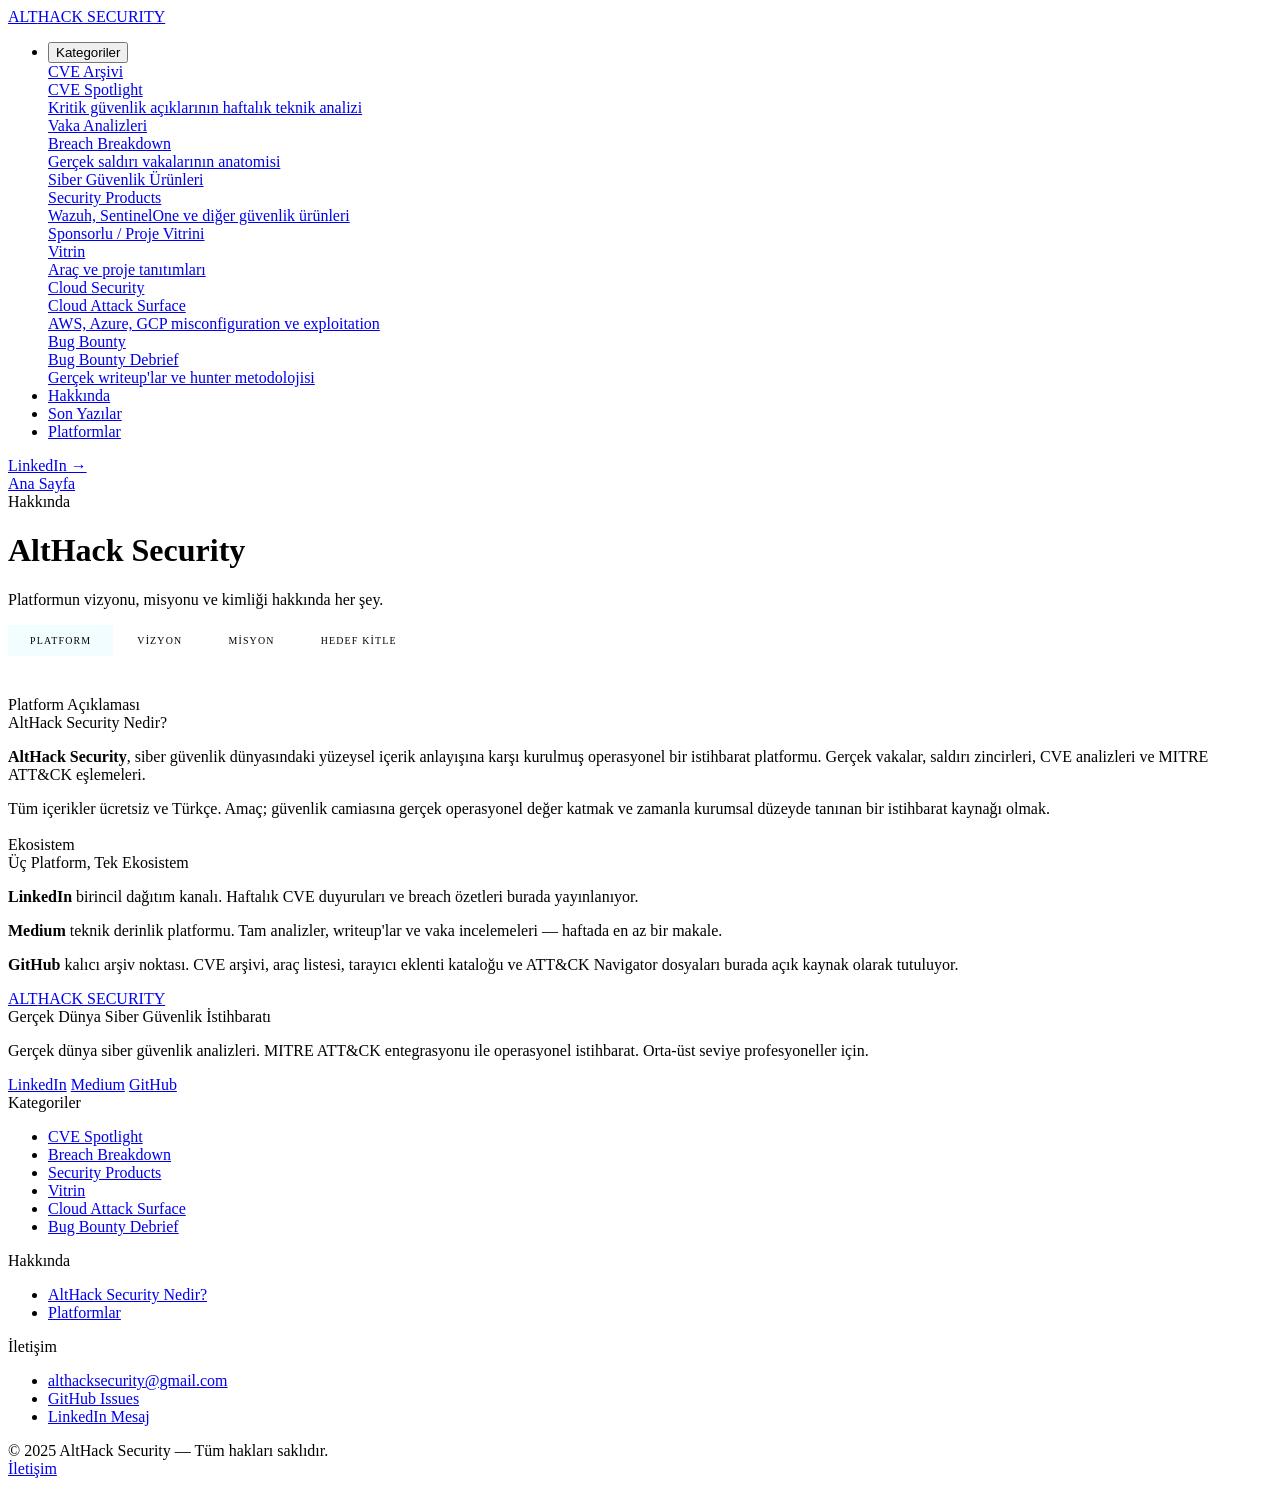
==== about.html @ cd1bcbf1 "Add files via upload" ====
<!DOCTYPE html>
<html lang="tr">
<head>
  <meta charset="UTF-8">
  <meta name="viewport" content="width=device-width, initial-scale=1.0">
  <title>Hakkında — AltHack Security</title>
  <meta name="description" content="AltHack Security vizyon, misyon ve platform açıklaması.">
  <link rel="icon" type="image/jpeg" href="https://raw.githubusercontent.com/althacksec/althacksec.github.io/main/profile.jpg">
  <link rel="preconnect" href="https://fonts.googleapis.com">
  <link rel="preconnect" href="https://fonts.gstatic.com" crossorigin>
  <link href="https://fonts.googleapis.com/css2?family=JetBrains+Mono:wght@300;400;500;700&family=Bebas+Neue&family=DM+Sans:wght@300;400;500;600&display=swap" rel="stylesheet">
  <link rel="stylesheet" href="css/style.css">
  <style>
    /* About-only: tab nav */
    .about-tabs{display:flex;gap:2px;margin-bottom:40px;position:relative;z-index:1}
    .atab{font-family:var(--mono);font-size:.62rem;color:var(--muted);letter-spacing:.12em;text-transform:uppercase;padding:10px 22px;border:1px solid var(--bdim);cursor:pointer;background:none;transition:all .2s}
    .atab:hover{color:var(--cyan);border-color:rgba(0,212,255,.3)}
    .atab.active{color:var(--cyan);border-color:var(--cyan);background:rgba(0,212,255,.05)}
    .about-section{display:none}
    .about-section.active{display:flex;flex-direction:column;gap:2px}
    /* section heading divider */
    .as-divider{display:flex;align-items:center;gap:16px;margin:32px 0 0}
    .as-divider-line{flex:1;height:1px;background:var(--bdim)}
    .as-divider-txt{font-family:var(--mono);font-size:.56rem;color:var(--dim);letter-spacing:.12em;text-transform:uppercase;white-space:nowrap}
  </style>
</head>
<body>
<div class="glow" id="glowOrb"></div><div class="glow2"></div><div class="glow3"></div>

<nav id="mainNav">
  <a href="index.html" class="nav-logo"><span class="alt">ALT</span>HACK<span class="sec">&nbsp;SECURITY</span></a>
  <ul class="nav-links">
    <li class="nd" id="dCat">
      <button class="nd-btn" onclick="toggleDD('dCat')">Kategoriler <span class="chev"></span></button>
      <div class="dm">
        <a href="cve.html" class="di"><div class="di-tag">CVE Arşivi</div><div class="di-title">CVE Spotlight</div><div class="di-desc">Kritik güvenlik açıklarının haftalık teknik analizi</div></a>
        <a href="breach.html" class="di"><div class="di-tag">Vaka Analizleri</div><div class="di-title">Breach Breakdown</div><div class="di-desc">Gerçek saldırı vakalarının anatomisi</div></a>
        <a href="products.html" class="di"><div class="di-tag">Siber Güvenlik Ürünleri</div><div class="di-title">Security Products</div><div class="di-desc">Wazuh, SentinelOne ve diğer güvenlik ürünleri</div></a>
        <a href="vitrin.html" class="di"><div class="di-tag">Sponsorlu / Proje Vitrini</div><div class="di-title">Vitrin</div><div class="di-desc">Araç ve proje tanıtımları</div></a>
        <a href="cloud.html" class="di"><div class="di-tag">Cloud Security</div><div class="di-title">Cloud Attack Surface</div><div class="di-desc">AWS, Azure, GCP misconfiguration ve exploitation</div></a>
        <a href="bugbounty.html" class="di"><div class="di-tag">Bug Bounty</div><div class="di-title">Bug Bounty Debrief</div><div class="di-desc">Gerçek writeup'lar ve hunter metodolojisi</div></a>
      </div>
    </li>
    <li><a href="about.html">Hakkında</a></li>
    <li><a href="index.html#latest">Son Yazılar</a></li>
    <li><a href="index.html#platforms">Platformlar</a></li>
  </ul>
  <div class="nav-right"><a href="https://linkedin.com/company/althack" target="_blank" rel="noopener noreferrer" class="nav-cta">LinkedIn →</a></div>
</nav>

<div class="ph">
  <a href="index.html" class="back-btn">Ana Sayfa</a>
  <div class="ptag">Hakkında</div>
  <h1 class="ph1">AltHack Security</h1>
  <p class="psub">Platformun vizyonu, misyonu ve kimliği hakkında her şey.</p>
</div>

<div class="asects">

  <!-- TAB NAV -->
  <div class="about-tabs">
    <button class="atab active" onclick="switchTab('platform')">Platform</button>
    <button class="atab" onclick="switchTab('vizyon')">Vizyon</button>
    <button class="atab" onclick="switchTab('misyon')">Misyon</button>
    <button class="atab" onclick="switchTab('kitle')">Hedef Kitle</button>
  </div>

  <!-- PLATFORM -->
  <div class="about-section active" id="tab-platform">
    <div class="ab">
      <div class="abl">Platform Açıklaması</div>
      <div class="abt">AltHack Security Nedir?</div>
      <div class="abx">
        <p><strong>AltHack Security</strong>, siber güvenlik dünyasındaki yüzeysel içerik anlayışına karşı kurulmuş operasyonel bir istihbarat platformu. Gerçek vakalar, saldırı zincirleri, CVE analizleri ve MITRE ATT&CK eşlemeleri.</p>
        <p>Tüm içerikler ücretsiz ve Türkçe. Amaç; güvenlik camiasına gerçek operasyonel değer katmak ve zamanla kurumsal düzeyde tanınan bir istihbarat kaynağı olmak.</p>
      </div>
    </div>
    <div class="ab">
      <div class="abl">Ekosistem</div>
      <div class="abt">Üç Platform, Tek Ekosistem</div>
      <div class="abx">
        <p><strong>LinkedIn</strong> birincil dağıtım kanalı. Haftalık CVE duyuruları ve breach özetleri burada yayınlanıyor.</p>
        <p><strong>Medium</strong> teknik derinlik platformu. Tam analizler, writeup'lar ve vaka incelemeleri — haftada en az bir makale.</p>
        <p><strong>GitHub</strong> kalıcı arşiv noktası. CVE arşivi, araç listesi, tarayıcı eklenti kataloğu ve ATT&CK Navigator dosyaları burada açık kaynak olarak tutuluyor.</p>
      </div>
    </div>
  </div>

  <!-- VİZYON -->
  <div class="about-section" id="tab-vizyon">
    <div class="ab">
      <div class="abl">Uzun Vadeli Hedef</div>
      <div class="abt">Güvenilir Siber Güvenlik İstihbarat Platformu</div>
      <div class="abx">
        <p>AltHack Security'nin hedefi, Türkçe konuşan siber güvenlik topluluğunda <strong>gerçek dünya odaklı, teknik derinlikte</strong> içerik üreten referans platformu olmak. Her analiz gerçek saldırı zincirlerine, CVE verilerine ve MITRE ATT&CK çerçevesine dayanıyor.</p>
        <p>Uzun vadede AltHack Security, pentest uzmanlarının, SOC ekiplerinin ve kurumsal güvenlik birimlerinin <strong>haftalık olarak başvurduğu operasyonel bir referans noktası</strong> olmayı hedefliyor.</p>
        <p>Klişelerin ve sertifika odaklı anlatıların gölgesinde kalan <strong>gerçek operasyonel bilgiyi</strong> öne çıkarmak bu platformun varoluş sebebi.</p>
      </div>
    </div>
    <div class="ab">
      <div class="abl">Temel İlkeler</div>
      <div class="abt">Ne Üzerine Kurulu?</div>
      <div class="avs">
        <div class="av"><div class="avn">01</div><div class="avt">Gerçek Dünya Önce</div><div class="avd">Teori değil pratik. Gerçek vakalar, gerçek saldırılar, gerçek IOC'ler.</div></div>
        <div class="av"><div class="avn">02</div><div class="avt">Standart Metodoloji</div><div class="avd">Her içerikte MITRE ATT&CK eşlemesi. Sektörün konuştuğu dil, burada da kullanılıyor.</div></div>
        <div class="av"><div class="avn">03</div><div class="avt">Erişilebilirlik</div><div class="avd">Tüm içerikler ücretsiz. Bilgi paylaşımında engel yok.</div></div>
      </div>
    </div>
  </div>

  <!-- MİSYON -->
  <div class="about-section" id="tab-misyon">
    <div class="ab">
      <div class="abl">Neden Varız</div>
      <div class="abt">Boşluğu Doldurmak</div>
      <div class="abx">
        <p>Türkiye'deki siber güvenlik içeriğinin büyük çoğunluğu giriş seviyesi veya sertifika odaklı. Orta ve üst seviye profesyonellere yönelik <strong>operasyonel, teknik ve güncel</strong> içerik neredeyse yok.</p>
        <p>AltHack Security bu boşluğu doldurmak için var. CVE yayınlandığında, büyük bir breach gerçekleştiğinde — <strong>teknik analiz hazırlanır, MITRE eşlemesi yapılır ve paylaşılır.</strong></p>
      </div>
    </div>
    <div class="ab">
      <div class="abl">Ne Yapıyoruz</div>
      <div class="abt">İçerik Ekosistemi</div>
      <div class="abx">
        <p><strong>LinkedIn</strong> üzerinden haftalık CVE duyuruları ve vaka özetleri yayınlanıyor.</p>
        <p><strong>Medium</strong>'da tam teknik analizler ve writeup'lar var. Haftada en az bir makale. Türkçe.</p>
        <p><strong>GitHub</strong>'da CVE arşivi, araç listesi ve metodoloji dökümanları tutuluyor. Kalıcı referans noktası.</p>
      </div>
    </div>
  </div>

  <!-- HEDEF KİTLE -->
  <div class="about-section" id="tab-kitle">
    <div class="ab">
      <div class="abl">Kime Hitap Ediyoruz</div>
      <div class="abt">Hedef Kitle</div>
      <div class="avs">
        <div class="av">
          <div class="avn">→</div>
          <div class="avt">Pentest & Red Team</div>
          <div class="avd">Yeni TTP'leri, CVE'leri ve gerçek saldırı zincirlerini takip eden uzmanlar.</div>
        </div>
        <div class="av">
          <div class="avn">→</div>
          <div class="avt">SOC & Blue Team</div>
          <div class="avd">Detection engineering ve IOC yönetimi için operasyonel referans arayan ekipler.</div>
        </div>
        <div class="av">
          <div class="avn">→</div>
          <div class="avt">Kurumsal Ekipler</div>
          <div class="avd">Güvenlik kararlarını gerçek dünya istihbaratına dayandırmak isteyen yöneticiler.</div>
        </div>
      </div>
    </div>
    <div class="ab">
      <div class="abl">Seviye</div>
      <div class="abt">Kime Göre Değil, Kimle Birlikte</div>
      <div class="abx">
        <p>AltHack Security giriş seviyesi rehber değil. Temelleri bilen, operasyonel derinliğe ihtiyaç duyan profesyoneller için yazılıyor.</p>
        <p>Her analiz doğrudan <strong>teknik detay</strong> ile başlıyor. Gereksiz açıklama yok, temel kavram dersi yok.</p>
      </div>
    </div>
  </div>

</div>

<footer>
  <div class="fi">
    <div class="fm">
      <div>
        <a href="index.html" class="flogo"><span class="alt">ALT</span>HACK <span class="sec">SECURITY</span></a>
        <div class="ftag">Gerçek Dünya Siber Güvenlik İstihbaratı</div>
        <p class="fdesc">Gerçek dünya siber güvenlik analizleri. MITRE ATT&CK entegrasyonu ile operasyonel istihbarat. Orta-üst seviye profesyoneller için.</p>
        <div class="fsl">
          <a href="https://linkedin.com/company/althack" target="_blank" rel="noopener noreferrer">LinkedIn</a>
          <a href="https://medium.com/@althacksec" target="_blank" rel="noopener noreferrer">Medium</a>
          <a href="https://github.com/althacksec" target="_blank" rel="noopener noreferrer">GitHub</a>
        </div>
      </div>
      <div class="fcols">
        <div class="fc"><div class="fct">Kategoriler</div><ul><li><a href="cve.html">CVE Spotlight</a></li><li><a href="breach.html">Breach Breakdown</a></li><li><a href="products.html">Security Products</a></li><li><a href="vitrin.html">Vitrin</a></li><li><a href="cloud.html">Cloud Attack Surface</a></li><li><a href="bugbounty.html">Bug Bounty Debrief</a></li></ul></div>
        <div class="fc"><div class="fct">Hakkında</div><ul><li><a href="about.html">AltHack Security Nedir?</a></li><li><a href="index.html#platforms">Platformlar</a></li></ul></div>
        <div class="fc"><div class="fct">İletişim</div><ul><li><a href="mailto:althacksecurity@gmail.com">althacksecurity@gmail.com</a></li><li><a href="https://github.com/althacksec" target="_blank" rel="noopener noreferrer">GitHub Issues</a></li><li><a href="https://linkedin.com/company/althack" target="_blank" rel="noopener noreferrer">LinkedIn Mesaj</a></li></ul></div>
      </div>
    </div>
    <div class="fb"><span class="fcopy">© 2025 AltHack Security — Tüm hakları saklıdır.</span><div class="flegal"><a href="mailto:althacksecurity@gmail.com">İletişim</a></div></div>
  </div>
</footer>

<script src="script/script.js"></script>
<script>
function switchTab(name) {
  document.querySelectorAll('.atab').forEach(t => t.classList.remove('active'));
  document.querySelectorAll('.about-section').forEach(s => s.classList.remove('active'));
  document.getElementById('tab-' + name).classList.add('active');
  event.currentTarget.classList.add('active');
}
</script>
</body>
</html>
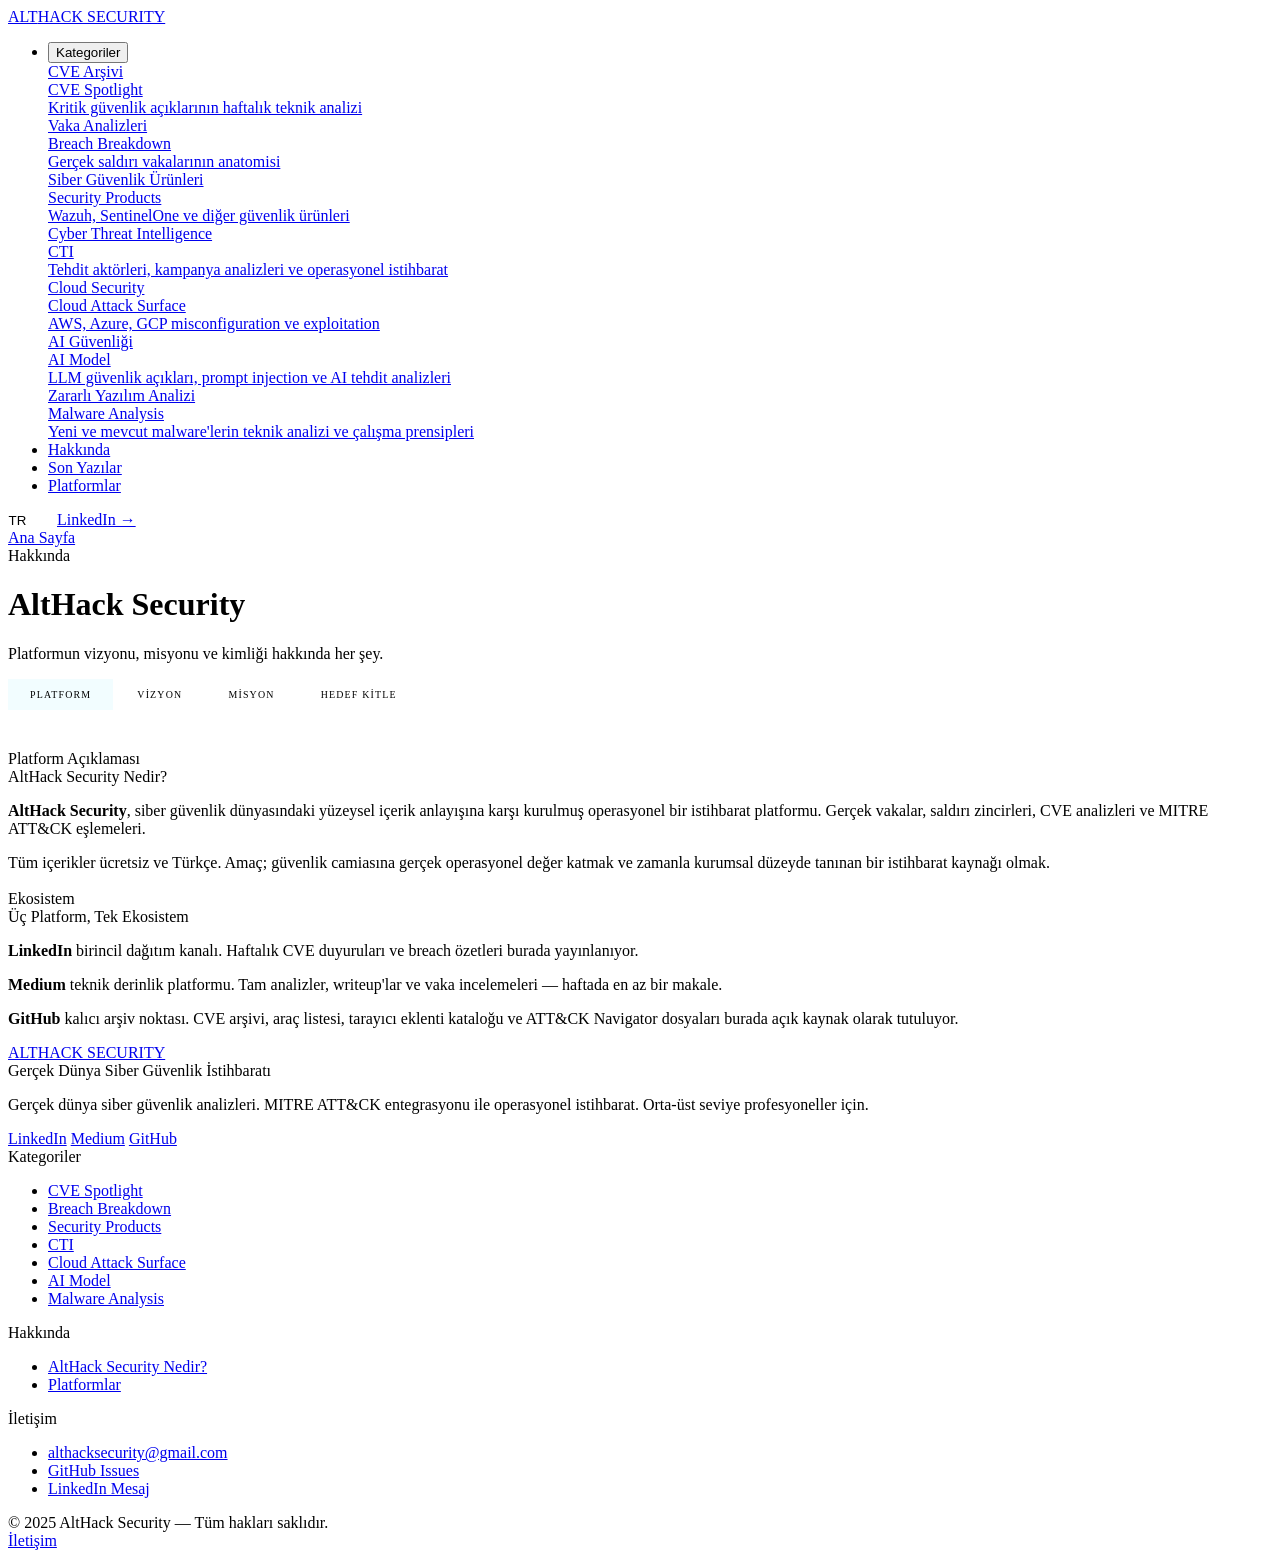
==== commit 34e6e971: "Add files via upload" ====
--- a/about.html
+++ b/about.html
@@ -28,7 +28,8 @@
 <div class="glow" id="glowOrb"></div><div class="glow2"></div><div class="glow3"></div>
 
 <nav id="mainNav">
-  <a href="index.html" class="nav-logo"><span class="alt">ALT</span>HACK<span class="sec">&nbsp;SECURITY</span></a>
+  <a href="index.html" class="nav-logo notranslate"><span class="alt">ALT</span>HACK<span class="sec">&nbsp;SECURITY</span></a>
+  
   <ul class="nav-links">
     <li class="nd" id="dCat">
       <button class="nd-btn" onclick="toggleDD('dCat')">Kategoriler <span class="chev"></span></button>
@@ -36,16 +37,27 @@
         <a href="cve.html" class="di"><div class="di-tag">CVE Arşivi</div><div class="di-title">CVE Spotlight</div><div class="di-desc">Kritik güvenlik açıklarının haftalık teknik analizi</div></a>
         <a href="breach.html" class="di"><div class="di-tag">Vaka Analizleri</div><div class="di-title">Breach Breakdown</div><div class="di-desc">Gerçek saldırı vakalarının anatomisi</div></a>
         <a href="products.html" class="di"><div class="di-tag">Siber Güvenlik Ürünleri</div><div class="di-title">Security Products</div><div class="di-desc">Wazuh, SentinelOne ve diğer güvenlik ürünleri</div></a>
-        <a href="vitrin.html" class="di"><div class="di-tag">Sponsorlu / Proje Vitrini</div><div class="di-title">Vitrin</div><div class="di-desc">Araç ve proje tanıtımları</div></a>
+        <a href="cti.html" class="di"><div class="di-tag">Cyber Threat Intelligence</div><div class="di-title">CTI</div><div class="di-desc">Tehdit aktörleri, kampanya analizleri ve operasyonel istihbarat</div></a>
         <a href="cloud.html" class="di"><div class="di-tag">Cloud Security</div><div class="di-title">Cloud Attack Surface</div><div class="di-desc">AWS, Azure, GCP misconfiguration ve exploitation</div></a>
-        <a href="bugbounty.html" class="di"><div class="di-tag">Bug Bounty</div><div class="di-title">Bug Bounty Debrief</div><div class="di-desc">Gerçek writeup'lar ve hunter metodolojisi</div></a>
+        <a href="aimodel.html" class="di"><div class="di-tag">AI Güvenliği</div><div class="di-title">AI Model</div><div class="di-desc">LLM güvenlik açıkları, prompt injection ve AI tehdit analizleri</div></a>
+        <a href="malware.html" class="di"><div class="di-tag">Zararlı Yazılım Analizi</div><div class="di-title">Malware Analysis</div><div class="di-desc">Yeni ve mevcut malware'lerin teknik analizi ve çalışma prensipleri</div></a>
       </div>
     </li>
     <li><a href="about.html">Hakkında</a></li>
     <li><a href="index.html#latest">Son Yazılar</a></li>
     <li><a href="index.html#platforms">Platformlar</a></li>
   </ul>
-  <div class="nav-right"><a href="https://linkedin.com/company/althack" target="_blank" rel="noopener noreferrer" class="nav-cta">LinkedIn →</a></div>
+
+  <div class="nav-right" style="display: flex; gap: 12px; align-items: center;">
+    <div id="google_translate_element" style="display: none;"></div>
+    
+    <select id="langSelector" class="nav-cta notranslate" style="background: transparent; color: var(--cyan); border: 1px solid var(--bdim); cursor: pointer; appearance: none; text-align: center; padding-right: 18px;">
+      <option value="tr" style="color: #000;">TR</option>
+      <option value="en" style="color: #000;">EN</option>
+    </select>
+
+    <a href="https://linkedin.com/company/althack" target="_blank" rel="noopener noreferrer" class="nav-cta">LinkedIn →</a>
+  </div>
 </nav>
 
 <div class="ph">
@@ -168,7 +180,7 @@
   <div class="fi">
     <div class="fm">
       <div>
-        <a href="index.html" class="flogo"><span class="alt">ALT</span>HACK <span class="sec">SECURITY</span></a>
+        <a href="index.html" class="flogo notranslate"><span class="alt">ALT</span>HACK <span class="sec">SECURITY</span></a>
         <div class="ftag">Gerçek Dünya Siber Güvenlik İstihbaratı</div>
         <p class="fdesc">Gerçek dünya siber güvenlik analizleri. MITRE ATT&CK entegrasyonu ile operasyonel istihbarat. Orta-üst seviye profesyoneller için.</p>
         <div class="fsl">
@@ -178,15 +190,21 @@
         </div>
       </div>
       <div class="fcols">
-        <div class="fc"><div class="fct">Kategoriler</div><ul><li><a href="cve.html">CVE Spotlight</a></li><li><a href="breach.html">Breach Breakdown</a></li><li><a href="products.html">Security Products</a></li><li><a href="vitrin.html">Vitrin</a></li><li><a href="cloud.html">Cloud Attack Surface</a></li><li><a href="bugbounty.html">Bug Bounty Debrief</a></li></ul></div>
+        <div class="fc"><div class="fct">Kategoriler</div><ul><li><a href="cve.html">CVE Spotlight</a></li><li><a href="breach.html">Breach Breakdown</a></li><li><a href="products.html">Security Products</a></li><li><a href="cti.html">CTI</a></li><li><a href="cloud.html">Cloud Attack Surface</a></li><li><a href="aimodel.html">AI Model</a></li><li><a href="malware.html">Malware Analysis</a></li></ul></div>
         <div class="fc"><div class="fct">Hakkında</div><ul><li><a href="about.html">AltHack Security Nedir?</a></li><li><a href="index.html#platforms">Platformlar</a></li></ul></div>
         <div class="fc"><div class="fct">İletişim</div><ul><li><a href="mailto:althacksecurity@gmail.com">althacksecurity@gmail.com</a></li><li><a href="https://github.com/althacksec" target="_blank" rel="noopener noreferrer">GitHub Issues</a></li><li><a href="https://linkedin.com/company/althack" target="_blank" rel="noopener noreferrer">LinkedIn Mesaj</a></li></ul></div>
       </div>
     </div>
-    <div class="fb"><span class="fcopy">© 2025 AltHack Security — Tüm hakları saklıdır.</span><div class="flegal"><a href="mailto:althacksecurity@gmail.com">İletişim</a></div></div>
+    <div class="fb"><span class="fcopy">© 2025 <span class="notranslate">AltHack</span> Security — Tüm hakları saklıdır.</span><div class="flegal"><a href="mailto:althacksecurity@gmail.com">İletişim</a></div></div>
   </div>
 </footer>
 
+<script type="text/javascript">
+  function googleTranslateElementInit() {
+    new google.translate.TranslateElement({pageLanguage: 'tr', includedLanguages: 'en,tr', autoDisplay: false}, 'google_translate_element');
+  }
+</script>
+<script type="text/javascript" src="https://translate.google.com/translate_a/element.js?cb=googleTranslateElementInit"></script>
 <script src="script/script.js"></script>
 <script>
 function switchTab(name) {
